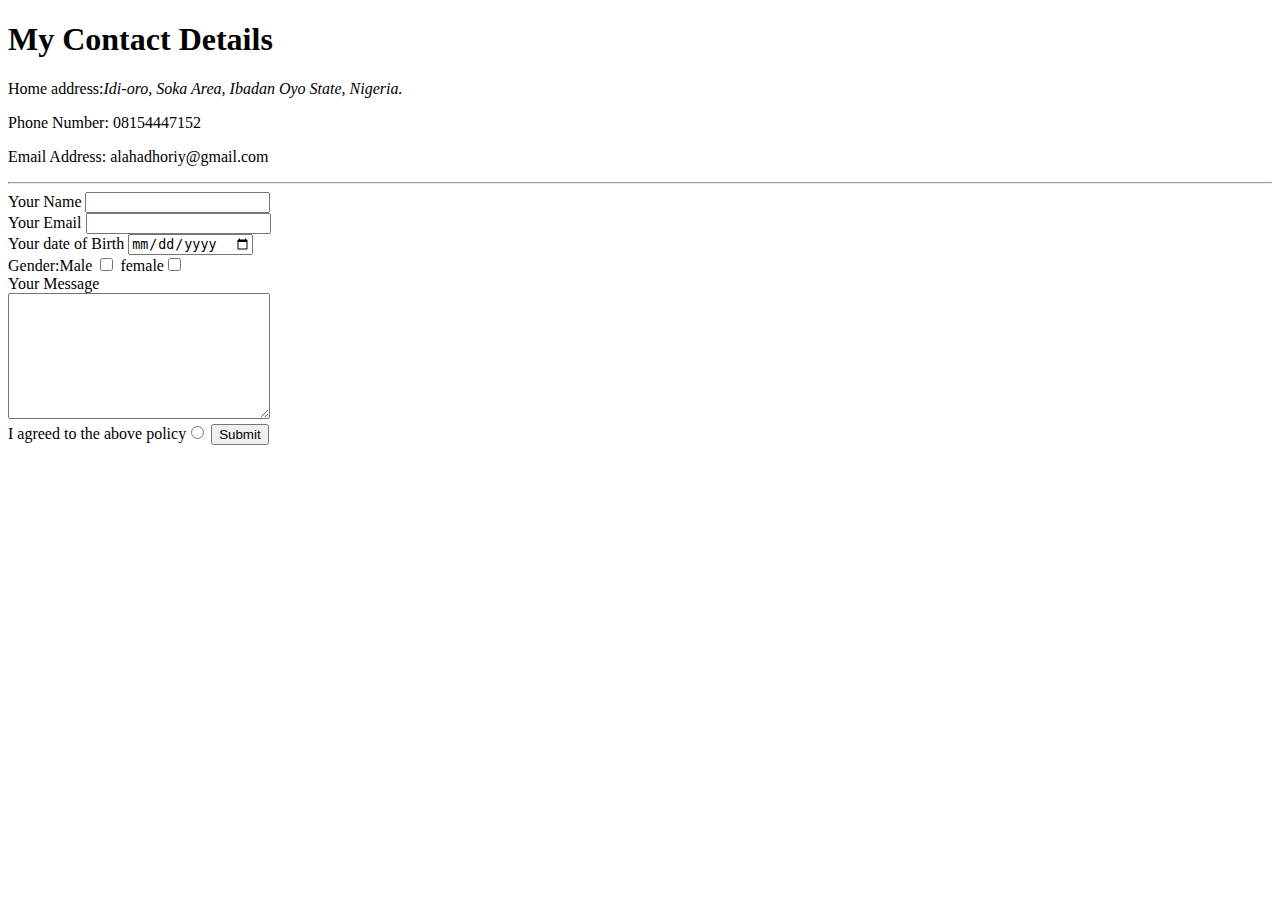
==== Contact-me.html @ d51fe5f4 "Add files via upload" ====
<!DOCTYPE html>
<html lang="en" dir="ltr">

<head>
  <meta charset="utf-8">
  <title>Contact-me</title>
  <link rel="stylesheet" href="css2/styles.css">
</head>

<body>
  <h1>My Contact Details</h1>
  <p>Home address:<cite>Idi-oro, Soka Area, Ibadan Oyo State, Nigeria.</cite></p>
  <p>Phone Number: 08154447152</p>
  <p>Email Address: alahadhoriy@gmail.com</p>
  <hr>
  <form action="mailto:alahadhoriy@gmail.com" method="post" enctype="text/plain">
    <label>Your Name</label>
    <input type="text" name="yourname" value=""><br>
    <label>Your Email</label>
    <input type="email" name="youremail" value=""><br>
    <label>Your date of Birth</label>
    <input type="date" name="bithday" value=""><br>
    <label>Gender:</label><label>Male</label>
    <input type="checkbox" name="Male" value="">
    <label>female</label><input type="checkbox" name="female" value=""><br>
    <label>Your Message</label><br>
    <textarea name="yourMessage" rows="8" cols="30"></textarea><br>
    <label>I agreed to the above policy</label><input type="radio" name="" value="">
    <input type="submit" name="">
  </form>
</body>

</html>
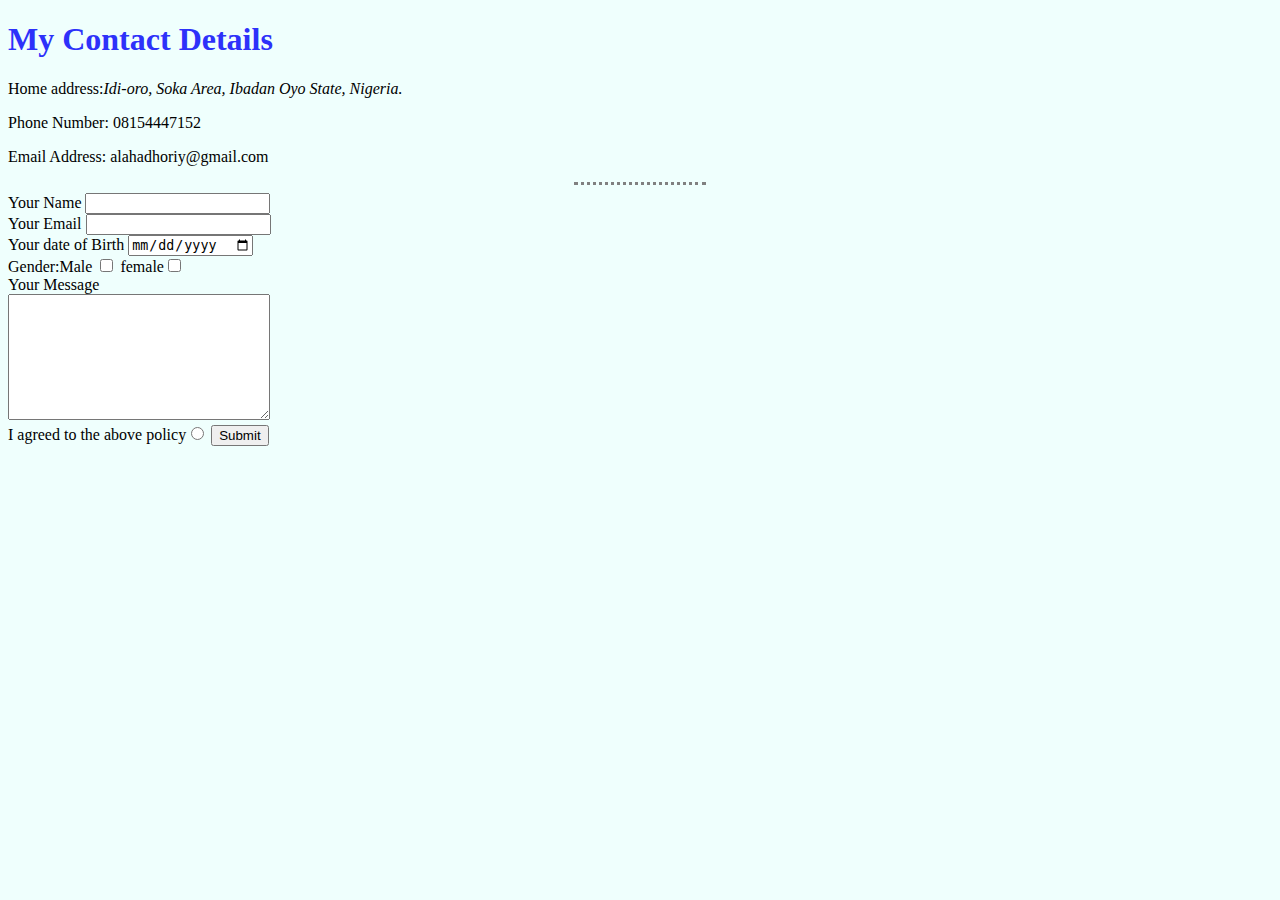
==== commit 526cee37: "Update Contact-me.html" ====
--- a/Contact-me.html
+++ b/Contact-me.html
@@ -4,7 +4,7 @@
 <head>
   <meta charset="utf-8">
   <title>Contact-me</title>
-  <link rel="stylesheet" href="css2/styles.css">
+  <link rel="stylesheet" href="styles2.css">
 </head>
 
 <body>
--- a/styles2.css
+++ b/styles2.css
@@ -0,0 +1,15 @@
+body{
+  background-color: #EFFFFD;
+}
+hr{
+  width: 10%;
+  border: dotted;
+  border-top: none;
+  color: grey;
+}
+h1{
+  color:  #2D31FA;
+}
+h3{
+  color: #5D8BF4;
+}
